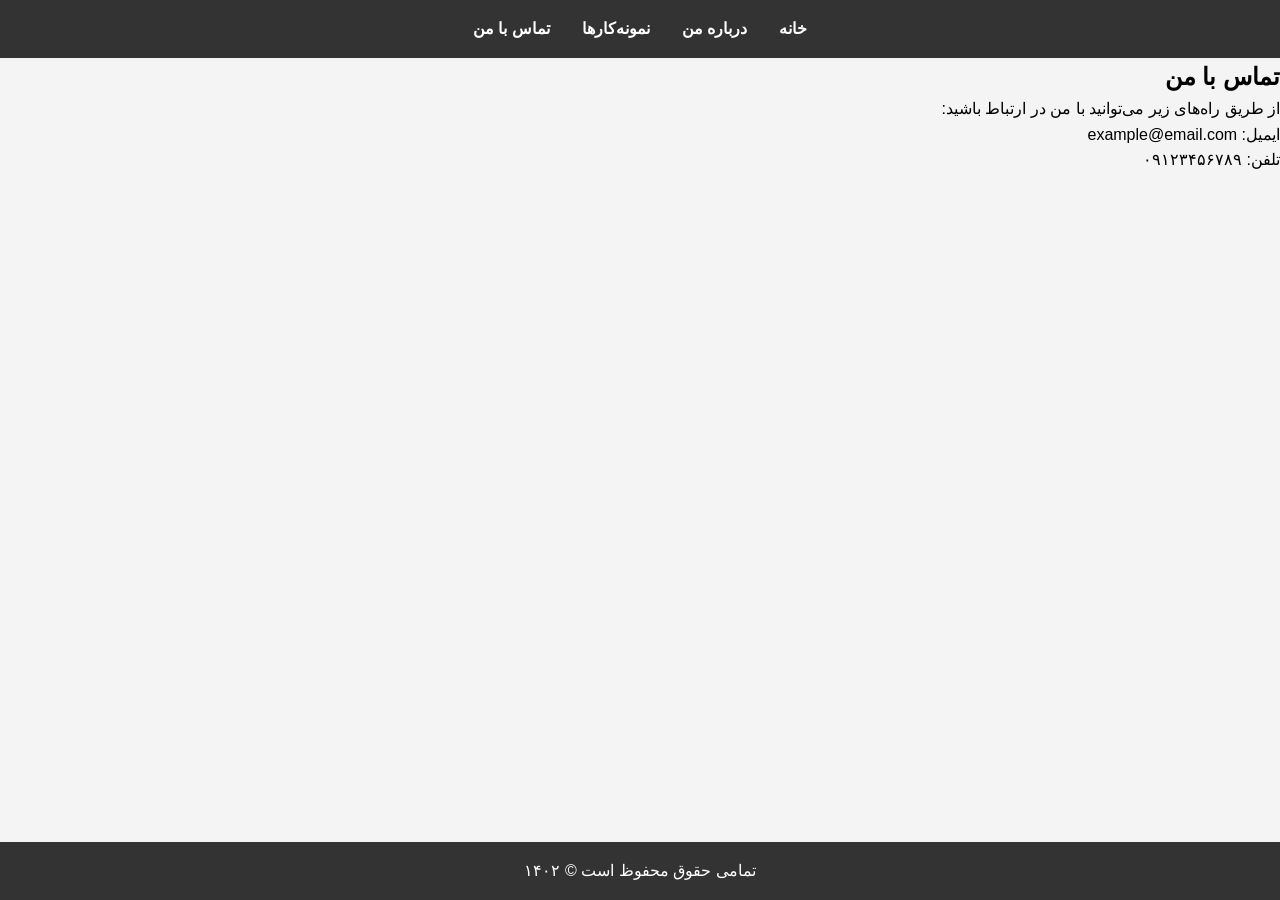
==== contact.html @ f38f2c09 "Add contact page with email and phone information" ====
<!DOCTYPE html>
<html lang="fa" dir="rtl">
<head>
    <meta charset="UTF-8">
    <meta name="viewport" content="width=device-width, initial-scale=1.0">
    <title>تماس با من</title>
    <link rel="stylesheet" href="css/style.css">
</head>
<body>
    <header>
        <nav>
            <ul>
                <li><a href="index.html">خانه</a></li>
                <li><a href="about.html">درباره من</a></li>
                <li><a href="portfolio.html">نمونه‌کارها</a></li>
                <li><a href="contact.html">تماس با من</a></li>
            </ul>
        </nav>
    </header>
    
    <main>
        <section class="contact-section">
            <h1>تماس با من</h1>
            <p>از طریق راه‌های زیر می‌توانید با من در ارتباط باشید:</p>
            <ul>
                <li>ایمیل: example@email.com</li>
                <li>تلفن: ۰۹۱۲۳۴۵۶۷۸۹</li>
            </ul>
        </section>
    </main>
    
    <footer>
        <p>تمامی حقوق محفوظ است © ۱۴۰۲</p>
    </footer>
</body>
</html>
---- css/style.css ----
* {
    margin: 0;
    padding: 0;
    box-sizing: border-box;
}

body {
    font-family: 'Segoe UI', Tahoma, Geneva, Verdana, sans-serif;
    line-height: 1.6;
    background-color: #f4f4f4;
}

header {
    background-color: #333;
    color: white;
    padding: 1rem;
}

nav ul {
    list-style: none;
    display: flex;
    justify-content: center;
    gap: 2rem;
}

nav a {
    color: white;
    text-decoration: none;
    font-weight: bold;
}

.hero {
    text-align: center;
    padding: 4rem 2rem;
    background-color: #fff;
}

footer {
    background-color: #333;
    color: white;
    text-align: center;
    padding: 1rem;
    position: fixed;
    bottom: 0;
    width: 100%;
}
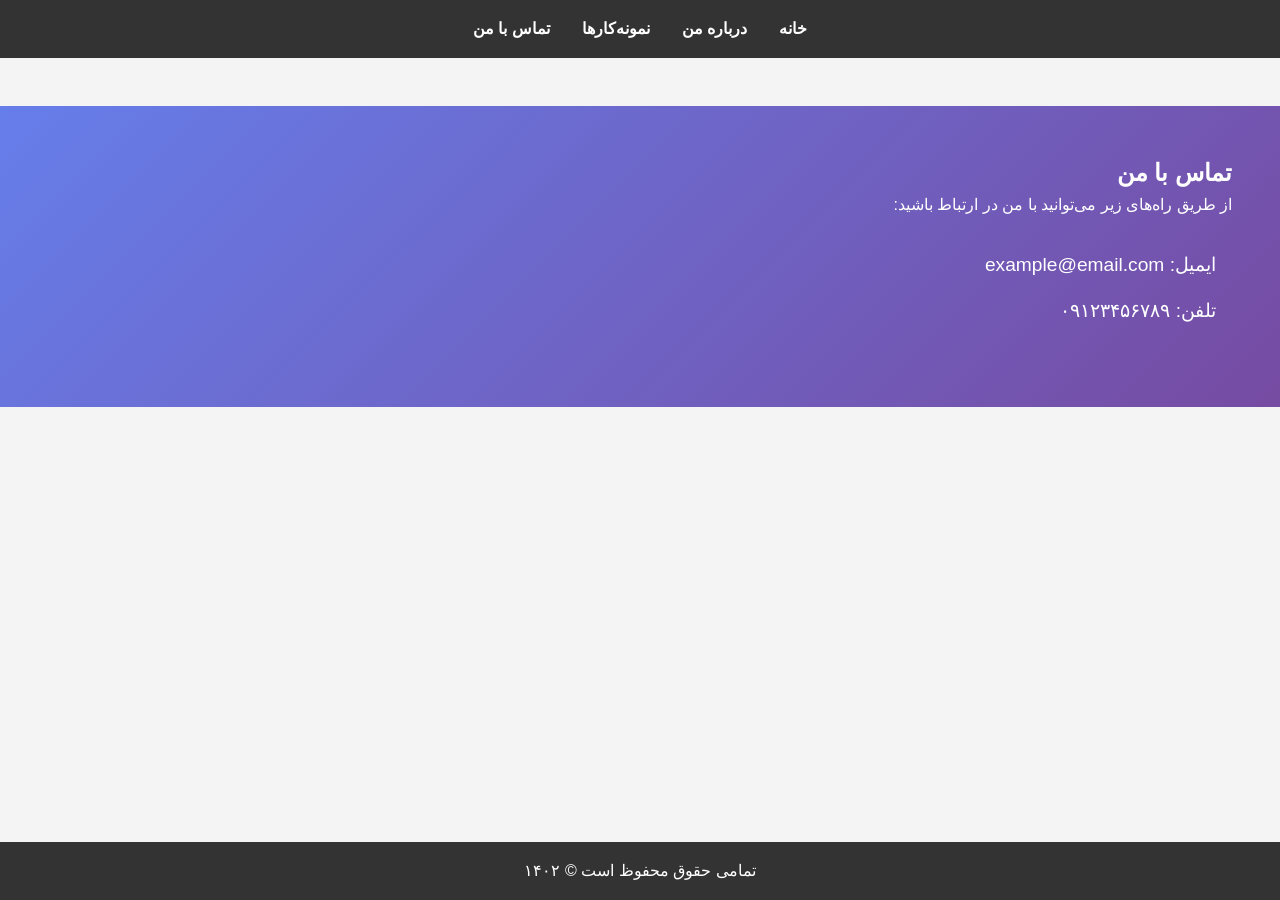
==== commit f633cec8: "Add active class to current page link in navigation" ====
--- a/contact.html
+++ b/contact.html
@@ -13,7 +13,7 @@
                 <li><a href="index.html">خانه</a></li>
                 <li><a href="about.html">درباره من</a></li>
                 <li><a href="portfolio.html">نمونه‌کارها</a></li>
-                <li><a href="contact.html">تماس با من</a></li>
+                <li><a href="contact.html" class="active">تماس با من</a></li>
             </ul>
         </nav>
     </header>
--- a/css/style.css
+++ b/css/style.css
@@ -44,3 +44,20 @@
     bottom: 0;
     width: 100%;
 }
+
+.contact-section {
+    background: linear-gradient(135deg, #667eea 0%, #764ba2 100%);
+    color: white;
+    padding: 3rem;
+    margin: 3rem auto;
+}
+
+.contact-section ul {
+    list-style: none;
+    padding: 1rem;
+}
+
+.contact-section li {
+    margin: 1rem 0;
+    font-size: 1.2rem;
+}
